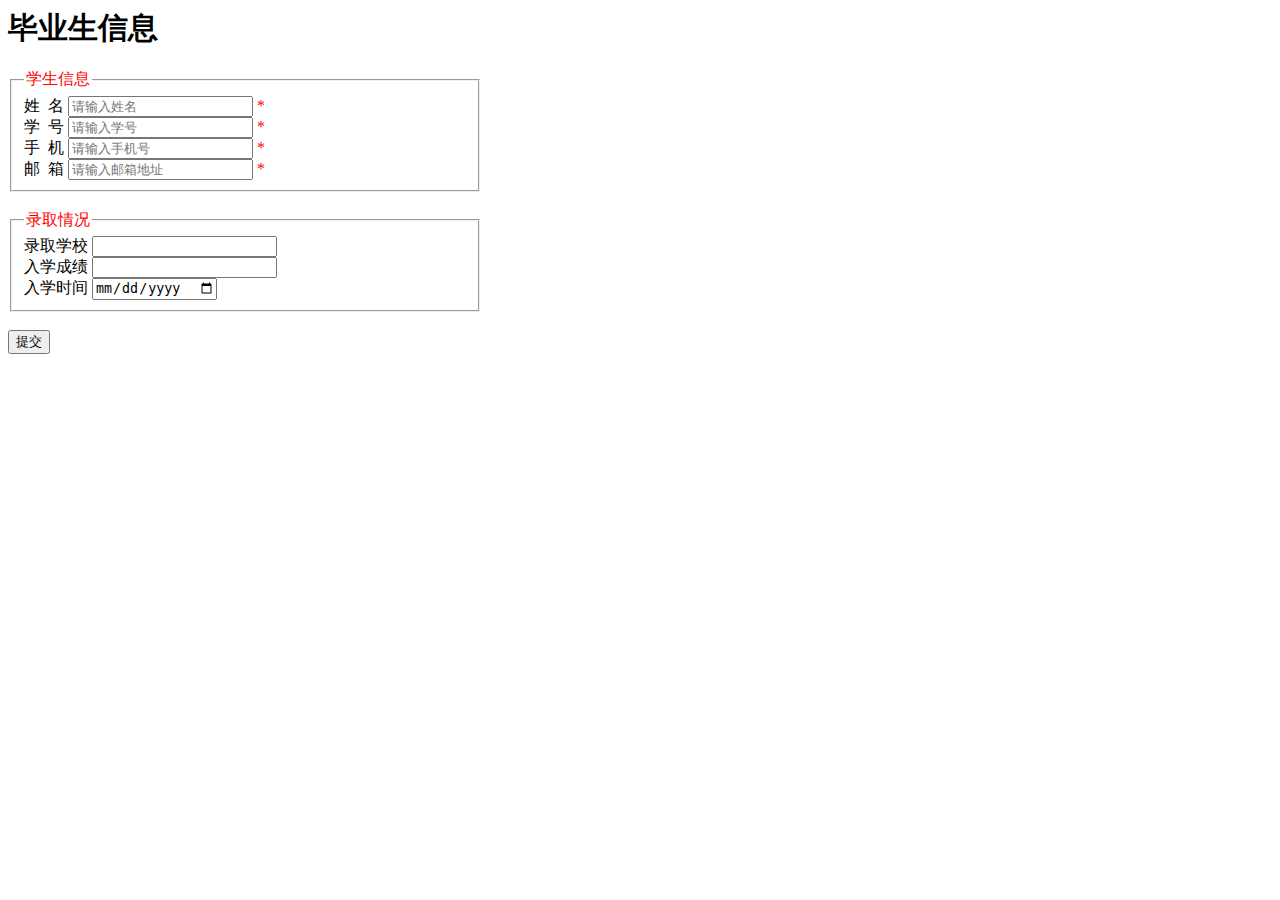
==== 1.html @ f6ab005c "message" ====
<!DOCTYPE html>
<html lang="en">
<head>
    <meta charset="UTF-8">
    <meta name="viewport" content="width=device-width, initial-scale=1.0">
    <meta http-equiv="X-UA-Compatible" content="ie=edge">
    <title>Document</title>
</head>
<body>

    <form id="testform" method="get" action="">
        <b style="font-size: 30px;">毕业生信息</b>
		<fieldset style="width:35%;margin-top: 20px;">
			<legend style="color:red;">
				学生信息
			</legend>
            姓&nbsp;&nbsp;名&nbsp;<input type="text" name="name1" required placeholder="请输入姓名"/>&nbsp;<span style="color:red">*</span>
            <br>
            学&nbsp;&nbsp;号&nbsp;<input type="number" name="number1" required placeholder="请输入学号"/>&nbsp;<span style="color:red">*</span>
            <br>
            手&nbsp;&nbsp;机&nbsp;<input type="tel" name="tel1" required placeholder="请输入手机号"/>&nbsp;<span style="color:red">*</span>
            <br>
            邮&nbsp;&nbsp;箱&nbsp;<input type="email" name="email1" required placeholder="请输入邮箱地址"/>&nbsp;<span style="color:red">*</span>
        </fieldset>
        <br>
        <fieldset style="width:35%;">
            <legend style="color:red;">
                录取情况
            </legend>
            录取学校&nbsp;<input type="search" list="school" name="school1"/>
            <datalist id="school">
                <option>河北师范大学</option>
                <option>河北科技大学</option>
                <option>北京大学</option>
                <option>清华大学</option>
            </datalist>
            <br>
            入学成绩&nbsp;<input type="number" name="score1"/>
            <br>
            入学时间&nbsp;<input type="date" name="date1"/>
        </fieldset>
        <br>
		<input type="submit" value="提交"/>
	</form>

</body>
</html>
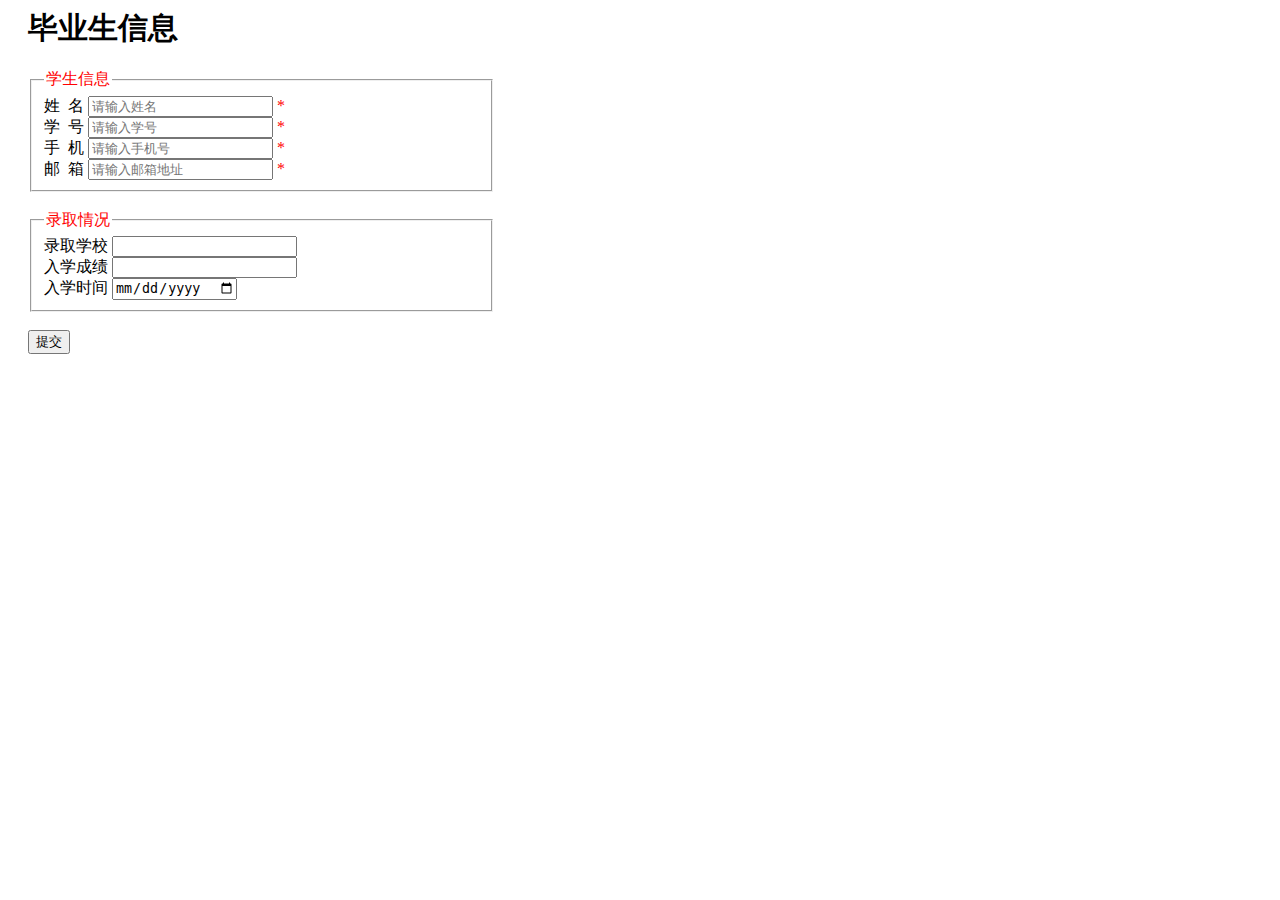
==== commit 59e71c3b: "-mmessage" ====
--- a/1.html
+++ b/1.html
@@ -8,7 +8,7 @@
 </head>
 <body>
 
-    <form id="testform" method="get" action="">
+    <form id="testform" method="get" action="" style="margin-left:20px;">
         <b style="font-size: 30px;">毕业生信息</b>
 		<fieldset style="width:35%;margin-top: 20px;">
 			<legend style="color:red;">
